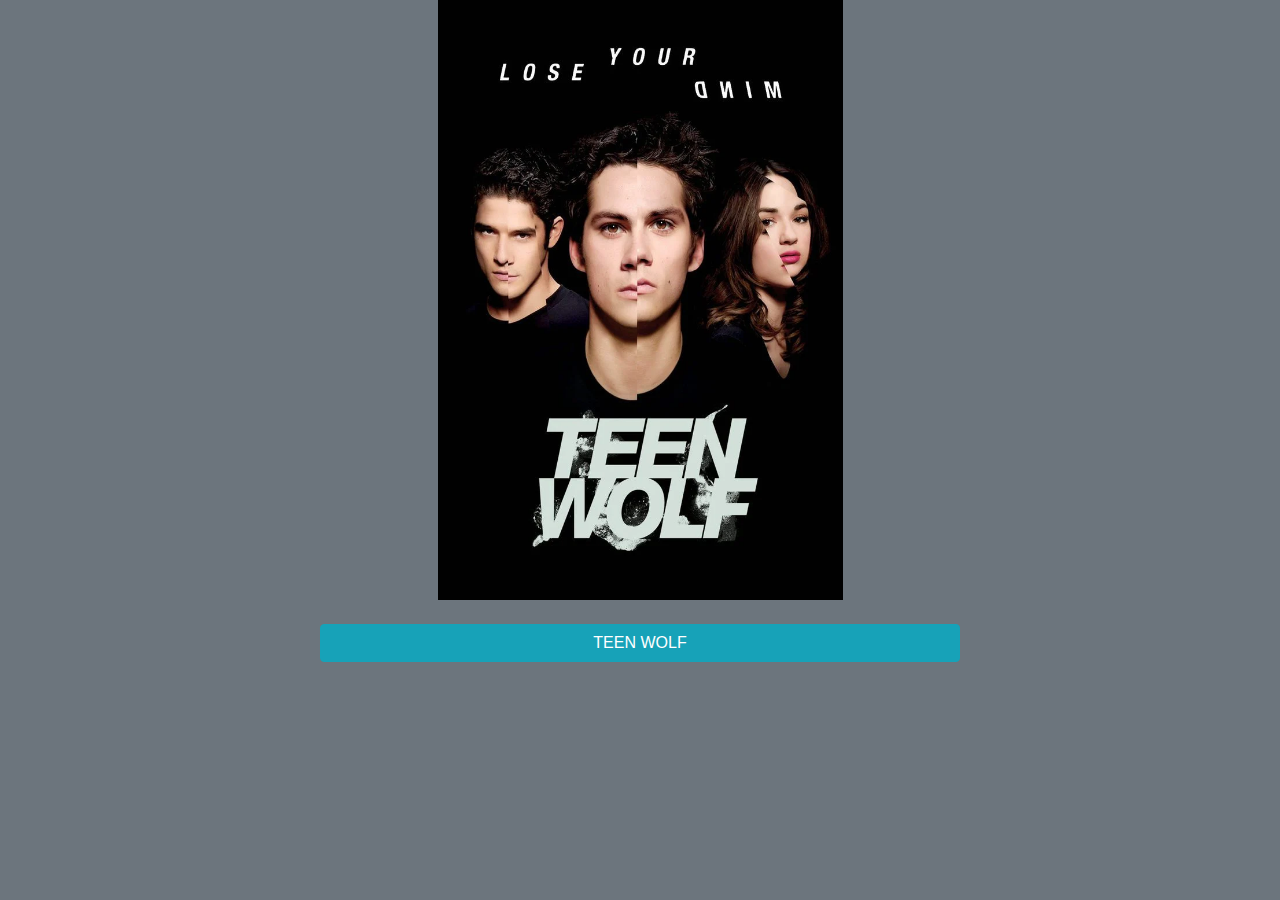
==== index.html @ f60181bb "Add files via upload" ====
<!DOCTYPE html>
<html lang="en">
<head>
    <meta charset="UTF-8">
    <meta name="viewport" content="width=device-width, initial-scale=1.0">
    <link rel="stylesheet" href="https://cdn.jsdelivr.net/npm/bootstrap@4.4.1/dist/css/bootstrap.min.css" integrity="sha384-Vkoo8x4CGsO3+Hhxv8T/Q5PaXtkKtu6ug5TOeNV6gBiFeWPGFN9MuhOf23Q9Ifjh" crossorigin="anonymous">
    <link rel="icon" href="wolf.ico">
    <title>Teen Wolf</title>
</head>
<body class="badge-secondary">

    <center>
        <img src="teen.webp" style="height: 600px;" class="img-fluid" >
    </center>
    <br>
    <center>
        <button class="btn btn-info"  style="width: 50%;">TEEN WOLF</button>
    </center>
</body>
</html>
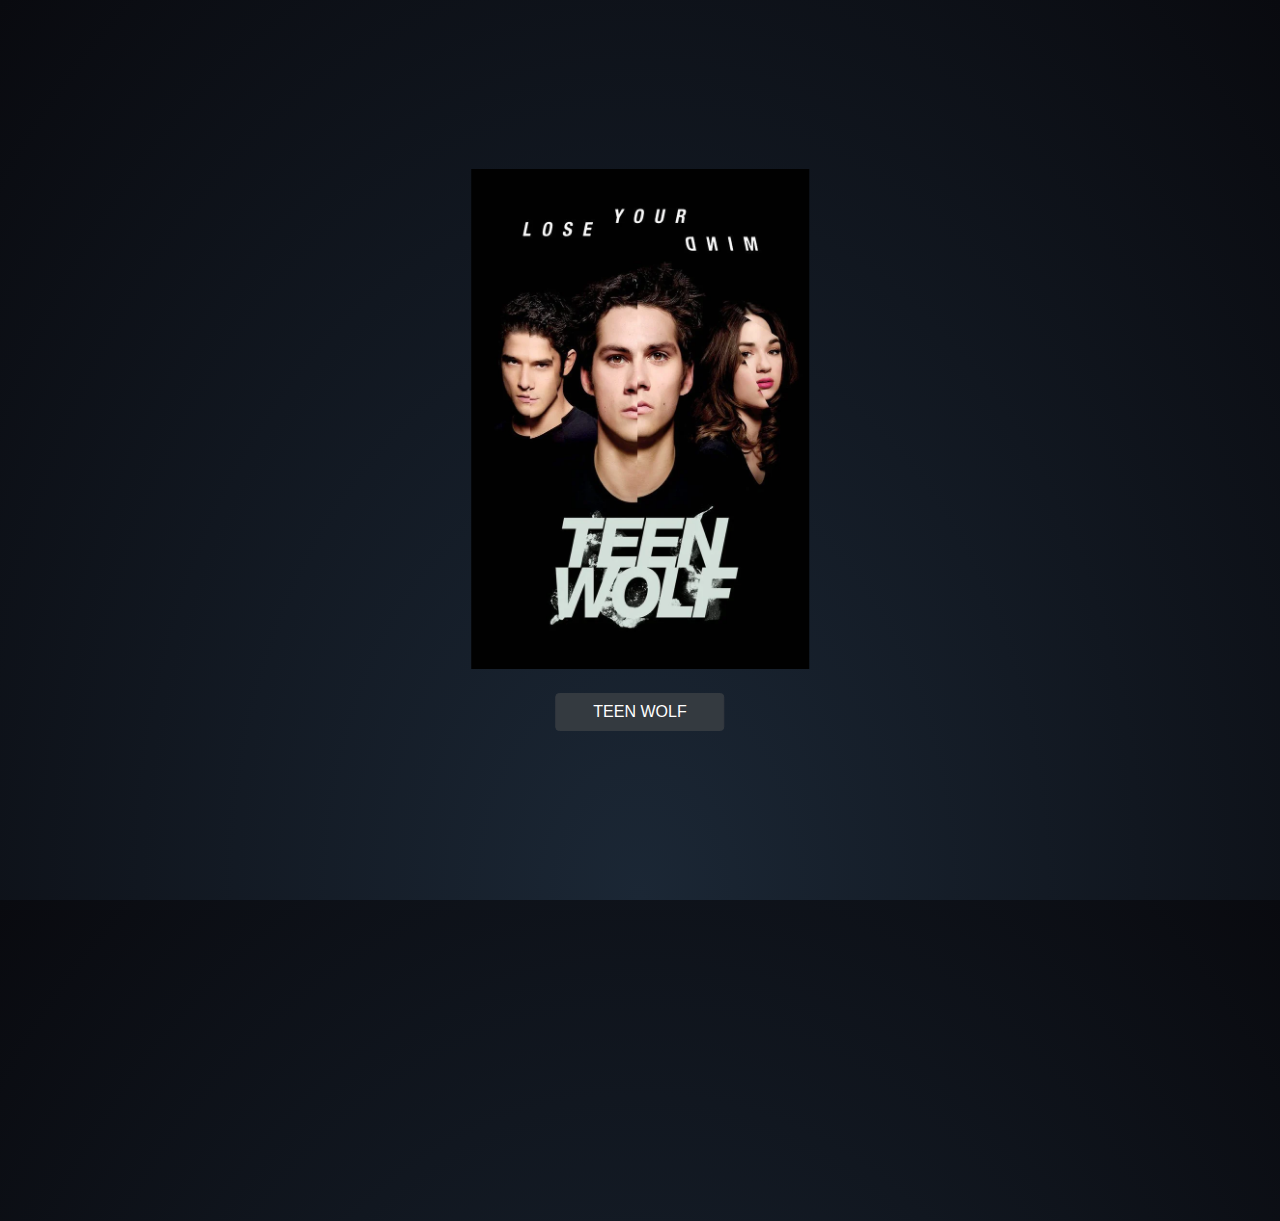
==== commit cc6cfca3: "Add files via upload" ====
--- a/index.html
+++ b/index.html
@@ -3,18 +3,51 @@
 <head>
     <meta charset="UTF-8">
     <meta name="viewport" content="width=device-width, initial-scale=1.0">
+    <link rel="stylesheet" href="style.css">
     <link rel="stylesheet" href="https://cdn.jsdelivr.net/npm/bootstrap@4.4.1/dist/css/bootstrap.min.css" integrity="sha384-Vkoo8x4CGsO3+Hhxv8T/Q5PaXtkKtu6ug5TOeNV6gBiFeWPGFN9MuhOf23Q9Ifjh" crossorigin="anonymous">
     <link rel="icon" href="wolf.ico">
     <title>Teen Wolf</title>
+
+
+
 </head>
-<body class="badge-secondary">
+<body>
 
+
+    <div class="night">
+        <div class="shooting_star"></div>
+        <div class="shooting_star"></div>
+        <div class="shooting_star"></div>
+        <div class="shooting_star"></div>
+        <div class="shooting_star"></div>
+        <div class="shooting_star"></div>
+        <div class="shooting_star"></div>
+        <div class="shooting_star"></div>
+        <div class="shooting_star"></div>
+        <div class="shooting_star"></div>
+        <div class="shooting_star"></div>
+        <div class="shooting_star"></div>
+        <div class="shooting_star"></div>
+        <div class="shooting_star"></div>
+        <div class="shooting_star"></div>
+        <div class="shooting_star"></div>
+        <div class="shooting_star"></div>
+        <div class="shooting_star"></div>
+        <div class="shooting_star"></div>
+        <div class="shooting_star"></div>
+      </div>
+
+ <div class="div2">
     <center>
-        <img src="teen.webp" style="height: 600px;" class="img-fluid" >
+        <img src="teen.webp" style="height: 500px;" class="img-fluid" >
     </center>
     <br>
     <center>
-        <button class="btn btn-info"  style="width: 50%;">TEEN WOLF</button>
+        <button class="btn btn-dark "  style="width: 50%;">TEEN WOLF</button>
     </center>
+ </div>
+
+    
+
 </body>
 </html>--- a/style.css
+++ b/style.css
@@ -0,0 +1,255 @@
+body {
+    background: radial-gradient(ellipse at bottom, #1b2735 0%, #090a0f 100%);
+    height: 100vh;
+    overflow: hidden;
+    display: flex;
+    font-family: "Anton", sans-serif;
+    justify-content: center;
+    align-items: center;
+}
+
+
+.div2{
+    position: absolute;
+    top: 50%; /* Centra verticalmente div2 */
+    left: 50%; /* Centra horizontalmente div2 */
+    transform: translate(-50%, -50%); /* Centra el punto central de div2 en el centro del contenedor */
+}
+
+.night {
+    position: relative;
+    width: 100%;
+    height: 100%;
+    transform: rotateZ(45deg);
+}
+.shooting_star {
+    position: absolute;
+    left: 50%;
+    top: 50%;
+    height: 2px;
+    background: linear-gradient(-45deg, rgba(95, 145, 255, 1), rgba(0, 0, 255, 0));
+    border-radius: 999px;
+    filter: drop-shadow(0 0 6px rgba(105, 155, 255, 1));
+    animation: tail 3000ms ease-in-out infinite, shooting 3000ms ease-in-out infinite;
+}
+.shooting_star::before {
+    content: "";
+    position: absolute;
+    top: calc(50% - 1px);
+    right: 0;
+    height: 2px;
+    background: linear-gradient(-45deg, rgba(0, 0, 255, 0), rgba(95, 145, 255, 1), rgba(0, 0, 255, 0));
+    transform: translateX(50%) rotateZ(45deg);
+    border-radius: 100%;
+    animation: shining 3000ms ease-in-out infinite;
+}
+.shooting_star::after {
+    content: "";
+    position: absolute;
+    top: calc(50% - 1px);
+    right: 0;
+    height: 2px;
+    background: linear-gradient(-45deg, rgba(0, 0, 255, 0), rgba(95, 145, 255, 1), rgba(0, 0, 255, 0));
+    transform: translateX(50%) rotateZ(45deg);
+    border-radius: 100%;
+    animation: shining 3000ms ease-in-out infinite;
+    transform: translateX(50%) rotateZ(-45deg);
+}
+.shooting_star:nth-child(1) {
+    top: calc(50% - 115px);
+    left: calc(50% - 88px);
+    animation-delay: 9355ms;
+}
+.shooting_star:nth-child(1)::before, .shooting_star:nth-child(1)::after {
+    animation-delay: 9355ms;
+}
+.shooting_star:nth-child(2) {
+    top: calc(50% - 3px);
+    left: calc(50% - 153px);
+    animation-delay: 5863ms;
+}
+.shooting_star:nth-child(2)::before, .shooting_star:nth-child(2)::after {
+    animation-delay: 5863ms;
+}
+.shooting_star:nth-child(3) {
+    top: calc(50% - -28px);
+    left: calc(50% - 42px);
+    animation-delay: 4068ms;
+}
+.shooting_star:nth-child(3)::before, .shooting_star:nth-child(3)::after {
+    animation-delay: 4068ms;
+}
+.shooting_star:nth-child(4) {
+    top: calc(50% - -145px);
+    left: calc(50% - 262px);
+    animation-delay: 7600ms;
+}
+.shooting_star:nth-child(4)::before, .shooting_star:nth-child(4)::after {
+    animation-delay: 7600ms;
+}
+.shooting_star:nth-child(5) {
+    top: calc(50% - -160px);
+    left: calc(50% - 97px);
+    animation-delay: 4128ms;
+}
+.shooting_star:nth-child(5)::before, .shooting_star:nth-child(5)::after {
+    animation-delay: 4128ms;
+}
+.shooting_star:nth-child(6) {
+    top: calc(50% - 189px);
+    left: calc(50% - 205px);
+    animation-delay: 5275ms;
+}
+.shooting_star:nth-child(6)::before, .shooting_star:nth-child(6)::after {
+    animation-delay: 5275ms;
+}
+.shooting_star:nth-child(7) {
+    top: calc(50% - -168px);
+    left: calc(50% - 155px);
+    animation-delay: 2971ms;
+}
+.shooting_star:nth-child(7)::before, .shooting_star:nth-child(7)::after {
+    animation-delay: 2971ms;
+}
+.shooting_star:nth-child(8) {
+    top: calc(50% - 85px);
+    left: calc(50% - 93px);
+    animation-delay: 4928ms;
+}
+.shooting_star:nth-child(8)::before, .shooting_star:nth-child(8)::after {
+    animation-delay: 4928ms;
+}
+.shooting_star:nth-child(9) {
+    top: calc(50% - 5px);
+    left: calc(50% - 252px);
+    animation-delay: 5086ms;
+}
+.shooting_star:nth-child(9)::before, .shooting_star:nth-child(9)::after {
+    animation-delay: 5086ms;
+}
+.shooting_star:nth-child(10) {
+    top: calc(50% - 166px);
+    left: calc(50% - 102px);
+    animation-delay: 3629ms;
+}
+.shooting_star:nth-child(10)::before, .shooting_star:nth-child(10)::after {
+    animation-delay: 3629ms;
+}
+.shooting_star:nth-child(11) {
+    top: calc(50% - -124px);
+    left: calc(50% - 55px);
+    animation-delay: 6304ms;
+}
+.shooting_star:nth-child(11)::before, .shooting_star:nth-child(11)::after {
+    animation-delay: 6304ms;
+}
+.shooting_star:nth-child(12) {
+    top: calc(50% - 94px);
+    left: calc(50% - 43px);
+    animation-delay: 1971ms;
+}
+.shooting_star:nth-child(12)::before, .shooting_star:nth-child(12)::after {
+    animation-delay: 1971ms;
+}
+.shooting_star:nth-child(13) {
+    top: calc(50% - 94px);
+    left: calc(50% - 200px);
+    animation-delay: 4205ms;
+}
+.shooting_star:nth-child(13)::before, .shooting_star:nth-child(13)::after {
+    animation-delay: 4205ms;
+}
+.shooting_star:nth-child(14) {
+    top: calc(50% - 122px);
+    left: calc(50% - 130px);
+    animation-delay: 4613ms;
+}
+.shooting_star:nth-child(14)::before, .shooting_star:nth-child(14)::after {
+    animation-delay: 4613ms;
+}
+.shooting_star:nth-child(15) {
+    top: calc(50% - -76px);
+    left: calc(50% - 30px);
+    animation-delay: 1623ms;
+}
+.shooting_star:nth-child(15)::before, .shooting_star:nth-child(15)::after {
+    animation-delay: 1623ms;
+}
+.shooting_star:nth-child(16) {
+    top: calc(50% - -109px);
+    left: calc(50% - 63px);
+    animation-delay: 2792ms;
+}
+.shooting_star:nth-child(16)::before, .shooting_star:nth-child(16)::after {
+    animation-delay: 2792ms;
+}
+.shooting_star:nth-child(17) {
+    top: calc(50% - 130px);
+    left: calc(50% - 174px);
+    animation-delay: 1461ms;
+}
+.shooting_star:nth-child(17)::before, .shooting_star:nth-child(17)::after {
+    animation-delay: 1461ms;
+}
+.shooting_star:nth-child(18) {
+    top: calc(50% - 180px);
+    left: calc(50% - 88px);
+    animation-delay: 6013ms;
+}
+.shooting_star:nth-child(18)::before, .shooting_star:nth-child(18)::after {
+    animation-delay: 6013ms;
+}
+.shooting_star:nth-child(19) {
+    top: calc(50% - 36px);
+    left: calc(50% - 80px);
+    animation-delay: 7129ms;
+}
+.shooting_star:nth-child(19)::before, .shooting_star:nth-child(19)::after {
+    animation-delay: 7129ms;
+}
+.shooting_star:nth-child(20) {
+    top: calc(50% - 12px);
+    left: calc(50% - 283px);
+    animation-delay: 3616ms;
+}
+.shooting_star:nth-child(20)::before, .shooting_star:nth-child(20)::after {
+    animation-delay: 3616ms;
+}
+@keyframes tail {
+    0% {
+        width: 0;
+   }
+    30% {
+        width: 100px;
+   }
+    100% {
+        width: 0;
+   }
+}
+@keyframes shining {
+    0% {
+        width: 0;
+   }
+    50% {
+        width: 30px;
+   }
+    100% {
+        width: 0;
+   }
+}
+@keyframes shooting {
+    0% {
+        transform: translateX(0);
+   }
+    100% {
+        transform: translateX(300px);
+   }
+}
+@keyframes sky {
+    0% {
+        transform: rotate(45deg);
+   }
+    100% {
+        transform: rotate(405deg);
+   }
+}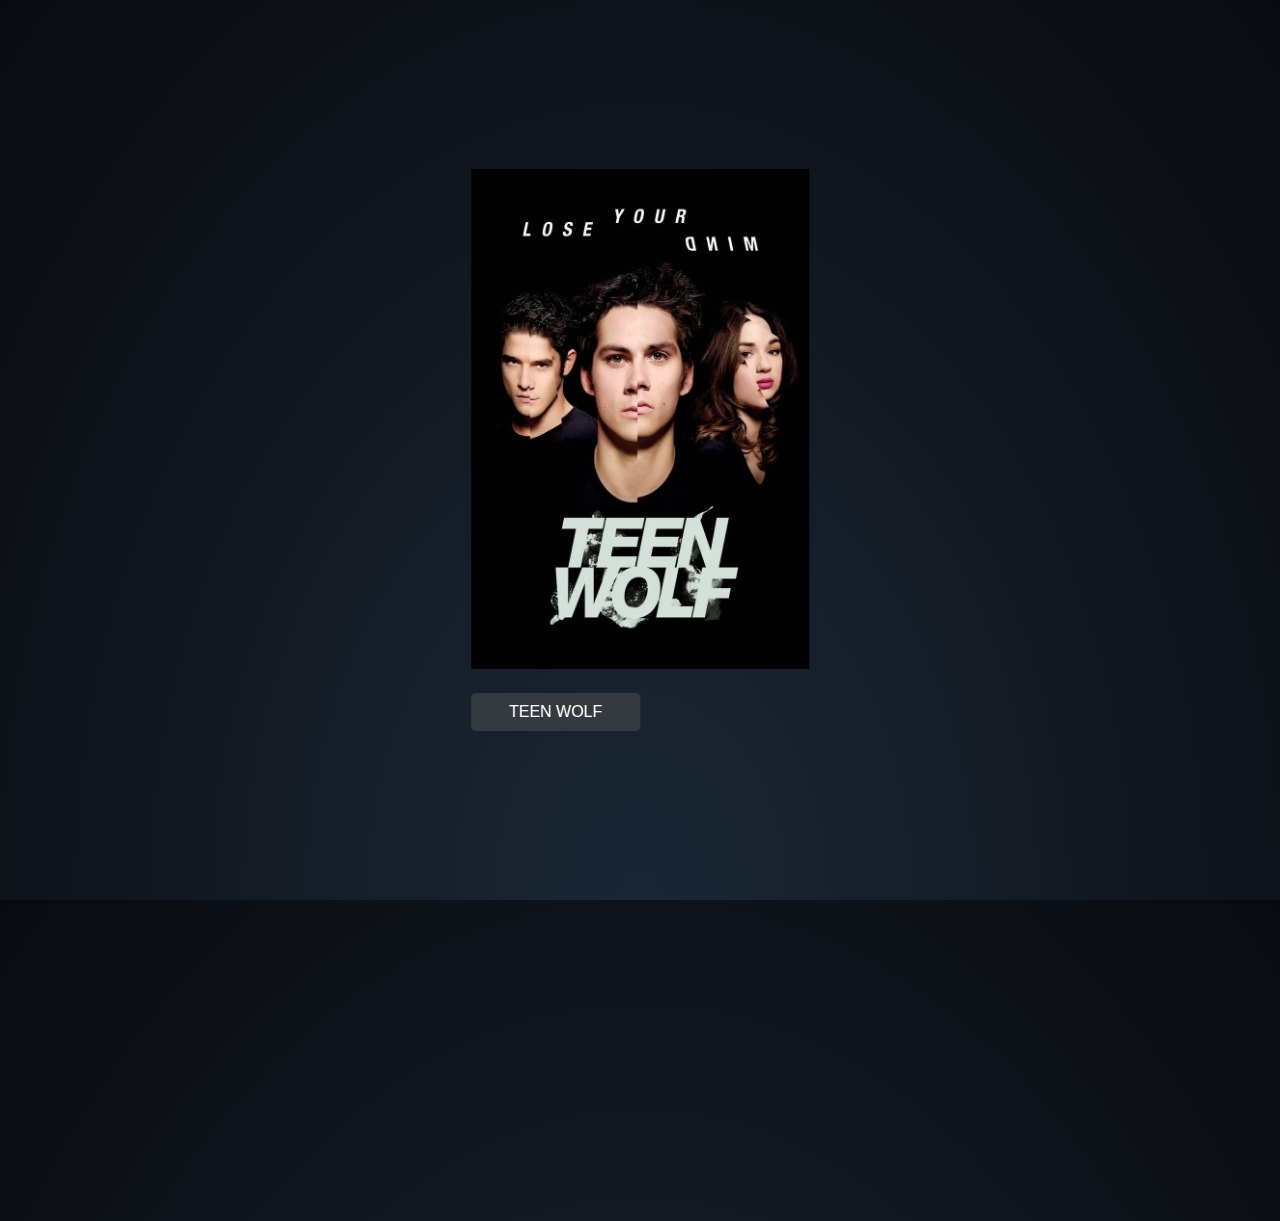
==== commit 32d035f3: "Add files via upload" ====
--- a/index.html
+++ b/index.html
@@ -42,12 +42,24 @@
         <img src="teen.webp" style="height: 500px;" class="img-fluid" >
     </center>
     <br>
-    <center>
+    <div>
         <button class="btn btn-dark "  style="width: 50%;">TEEN WOLF</button>
-    </center>
+    </div>
  </div>
 
     
 
+
+ <style>
+    /* Estilos personalizados para dispositivos móviles */
+    @media (max-width: 768px) {
+        /* Ajusta el tamaño de la imagen para dispositivos móviles */
+        .div2 img {
+            max-width: 100%;
+            height: auto;
+        }
+    }
+</style>
+
 </body>
 </html>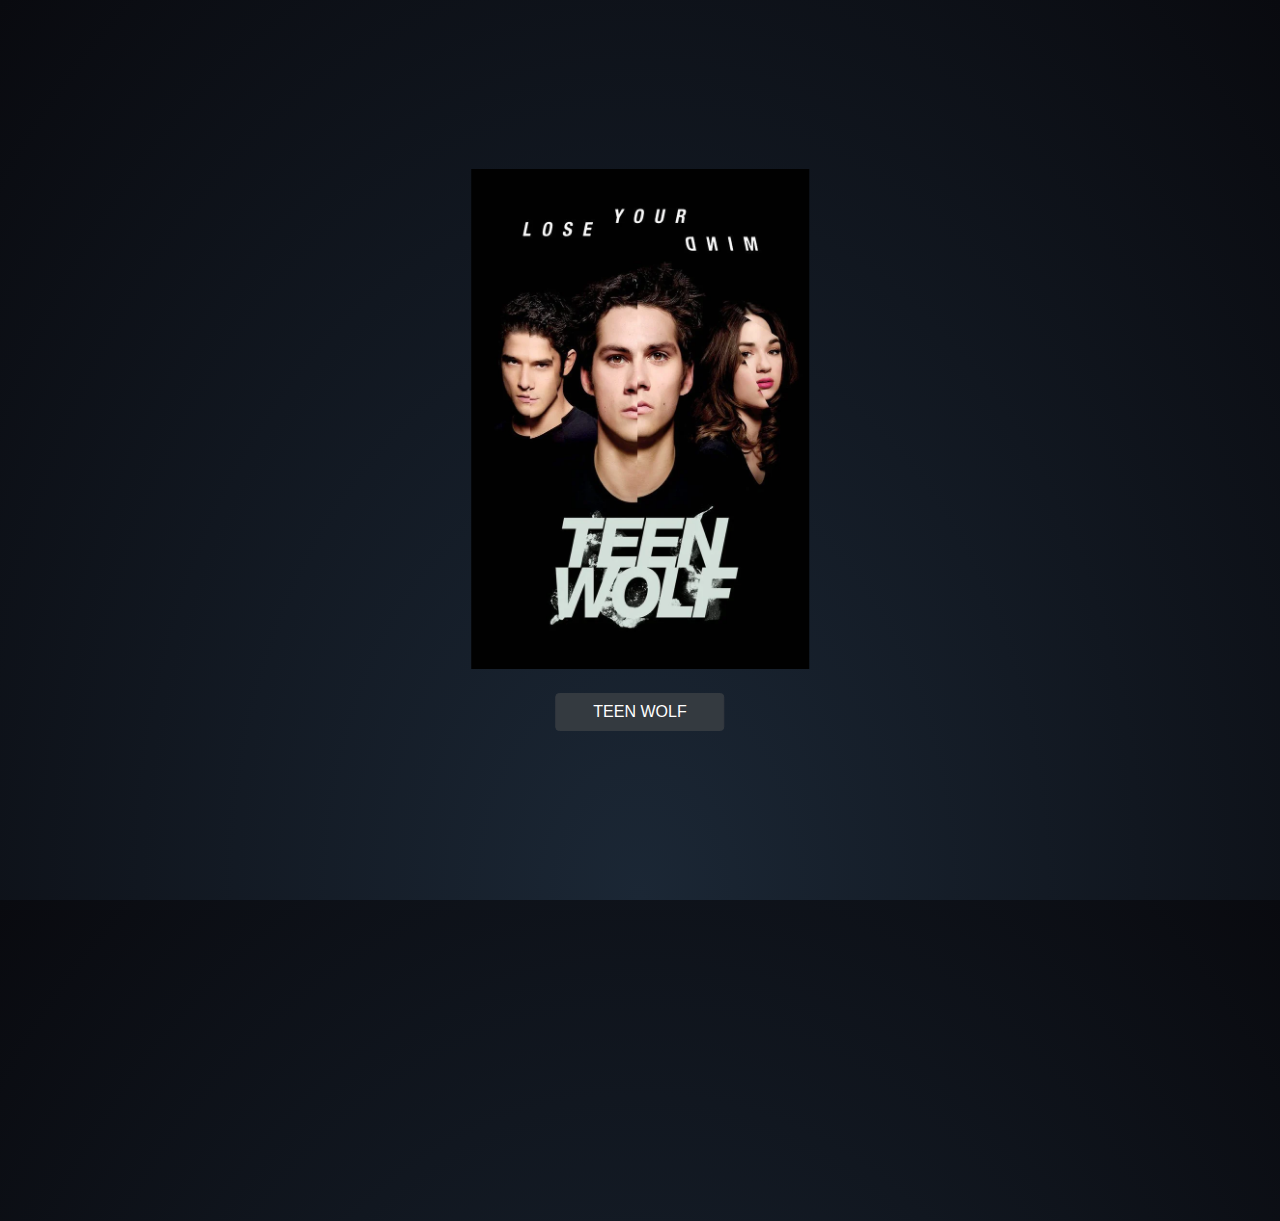
==== commit 82097e54: "Add files via upload" ====
--- a/index.html
+++ b/index.html
@@ -42,24 +42,12 @@
         <img src="teen.webp" style="height: 500px;" class="img-fluid" >
     </center>
     <br>
-    <div>
+    <center>
         <button class="btn btn-dark "  style="width: 50%;">TEEN WOLF</button>
-    </div>
+    </center>
  </div>
 
     
 
-
- <style>
-    /* Estilos personalizados para dispositivos móviles */
-    @media (max-width: 768px) {
-        /* Ajusta el tamaño de la imagen para dispositivos móviles */
-        .div2 img {
-            max-width: 100%;
-            height: auto;
-        }
-    }
-</style>
-
 </body>
 </html>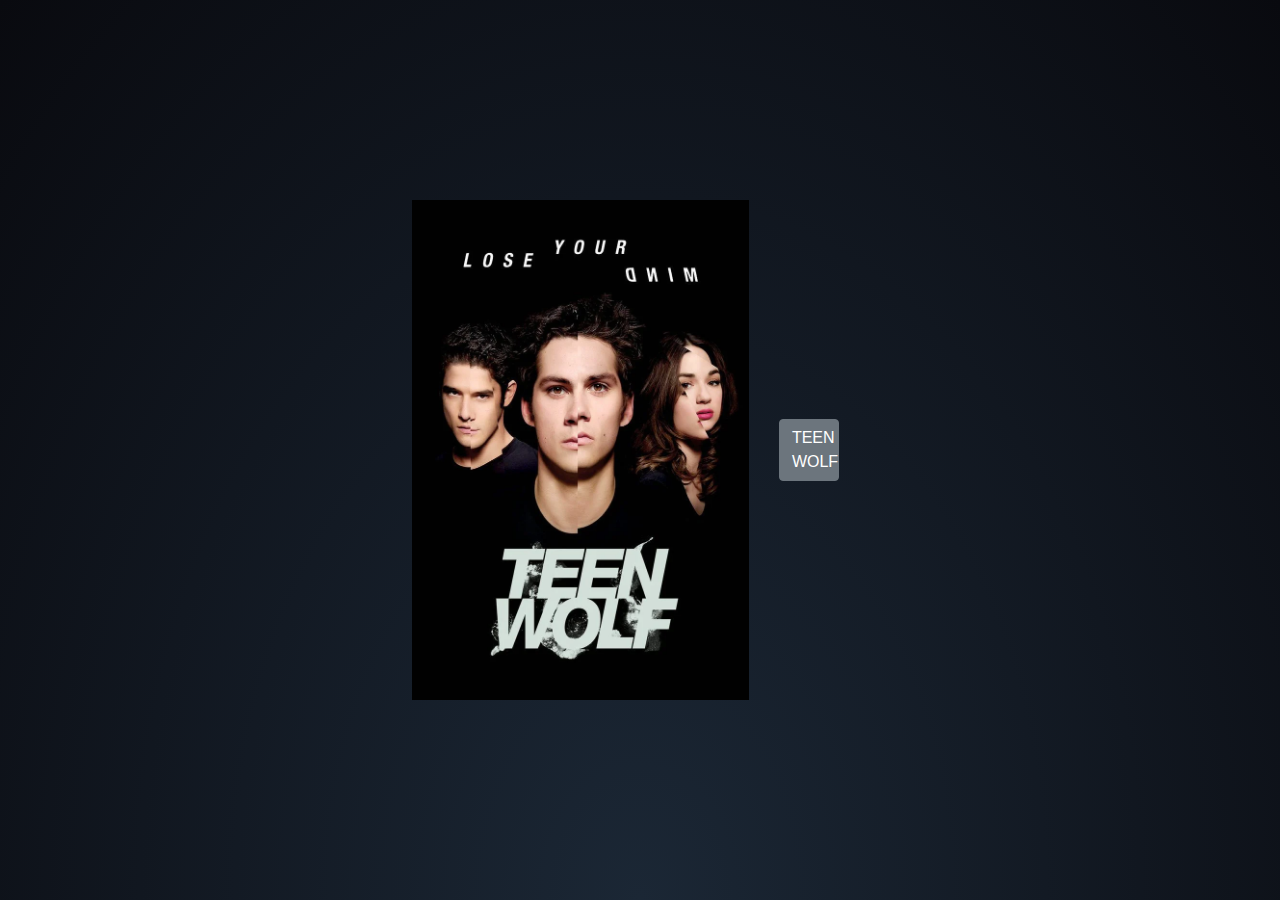
==== commit f43b7a25: "Add files via upload" ====
--- a/index.html
+++ b/index.html
@@ -7,45 +7,18 @@
     <link rel="stylesheet" href="https://cdn.jsdelivr.net/npm/bootstrap@4.4.1/dist/css/bootstrap.min.css" integrity="sha384-Vkoo8x4CGsO3+Hhxv8T/Q5PaXtkKtu6ug5TOeNV6gBiFeWPGFN9MuhOf23Q9Ifjh" crossorigin="anonymous">
     <link rel="icon" href="wolf.ico">
     <title>Teen Wolf</title>
+</head>
 
-
-
-</head>
+<br>
 <body>
 
-
-    <div class="night">
-        <div class="shooting_star"></div>
-        <div class="shooting_star"></div>
-        <div class="shooting_star"></div>
-        <div class="shooting_star"></div>
-        <div class="shooting_star"></div>
-        <div class="shooting_star"></div>
-        <div class="shooting_star"></div>
-        <div class="shooting_star"></div>
-        <div class="shooting_star"></div>
-        <div class="shooting_star"></div>
-        <div class="shooting_star"></div>
-        <div class="shooting_star"></div>
-        <div class="shooting_star"></div>
-        <div class="shooting_star"></div>
-        <div class="shooting_star"></div>
-        <div class="shooting_star"></div>
-        <div class="shooting_star"></div>
-        <div class="shooting_star"></div>
-        <div class="shooting_star"></div>
-        <div class="shooting_star"></div>
-      </div>
-
- <div class="div2">
     <center>
         <img src="teen.webp" style="height: 500px;" class="img-fluid" >
     </center>
     <br>
     <center>
-        <button class="btn btn-dark "  style="width: 50%;">TEEN WOLF</button>
+        <button class="btn btn-secondary"  style="width: 50%;"><span>TEEN WOLF</span></button>
     </center>
- </div>
 
     
 
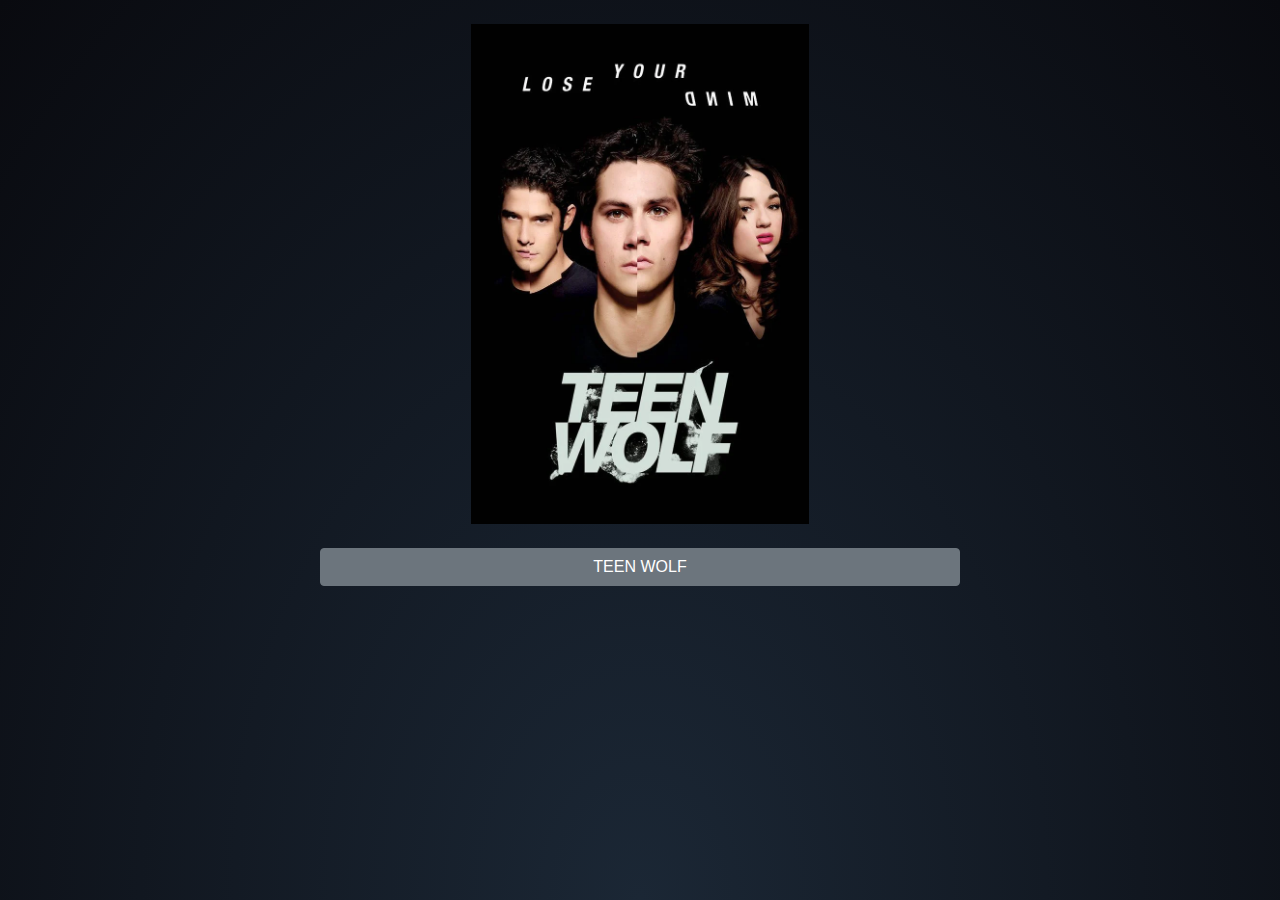
==== commit 4e149d3b: "Add files via upload" ====
--- a/index.html
+++ b/index.html
@@ -17,7 +17,7 @@
     </center>
     <br>
     <center>
-        <button class="btn btn-secondary"  style="width: 50%;"><span>TEEN WOLF</span></button>
+        <button class="btn btn-secondary"  style="width: 50%;">TEEN WOLF</button>
     </center>
 
     
--- a/style.css
+++ b/style.css
@@ -1,255 +1,10 @@
 body {
     background: radial-gradient(ellipse at bottom, #1b2735 0%, #090a0f 100%);
     height: 100vh;
-    overflow: hidden;
-    display: flex;
-    font-family: "Anton", sans-serif;
     justify-content: center;
     align-items: center;
 }
 
 
-.div2{
-    position: absolute;
-    top: 50%; /* Centra verticalmente div2 */
-    left: 50%; /* Centra horizontalmente div2 */
-    transform: translate(-50%, -50%); /* Centra el punto central de div2 en el centro del contenedor */
-}
 
-.night {
-    position: relative;
-    width: 100%;
-    height: 100%;
-    transform: rotateZ(45deg);
-}
-.shooting_star {
-    position: absolute;
-    left: 50%;
-    top: 50%;
-    height: 2px;
-    background: linear-gradient(-45deg, rgba(95, 145, 255, 1), rgba(0, 0, 255, 0));
-    border-radius: 999px;
-    filter: drop-shadow(0 0 6px rgba(105, 155, 255, 1));
-    animation: tail 3000ms ease-in-out infinite, shooting 3000ms ease-in-out infinite;
-}
-.shooting_star::before {
-    content: "";
-    position: absolute;
-    top: calc(50% - 1px);
-    right: 0;
-    height: 2px;
-    background: linear-gradient(-45deg, rgba(0, 0, 255, 0), rgba(95, 145, 255, 1), rgba(0, 0, 255, 0));
-    transform: translateX(50%) rotateZ(45deg);
-    border-radius: 100%;
-    animation: shining 3000ms ease-in-out infinite;
-}
-.shooting_star::after {
-    content: "";
-    position: absolute;
-    top: calc(50% - 1px);
-    right: 0;
-    height: 2px;
-    background: linear-gradient(-45deg, rgba(0, 0, 255, 0), rgba(95, 145, 255, 1), rgba(0, 0, 255, 0));
-    transform: translateX(50%) rotateZ(45deg);
-    border-radius: 100%;
-    animation: shining 3000ms ease-in-out infinite;
-    transform: translateX(50%) rotateZ(-45deg);
-}
-.shooting_star:nth-child(1) {
-    top: calc(50% - 115px);
-    left: calc(50% - 88px);
-    animation-delay: 9355ms;
-}
-.shooting_star:nth-child(1)::before, .shooting_star:nth-child(1)::after {
-    animation-delay: 9355ms;
-}
-.shooting_star:nth-child(2) {
-    top: calc(50% - 3px);
-    left: calc(50% - 153px);
-    animation-delay: 5863ms;
-}
-.shooting_star:nth-child(2)::before, .shooting_star:nth-child(2)::after {
-    animation-delay: 5863ms;
-}
-.shooting_star:nth-child(3) {
-    top: calc(50% - -28px);
-    left: calc(50% - 42px);
-    animation-delay: 4068ms;
-}
-.shooting_star:nth-child(3)::before, .shooting_star:nth-child(3)::after {
-    animation-delay: 4068ms;
-}
-.shooting_star:nth-child(4) {
-    top: calc(50% - -145px);
-    left: calc(50% - 262px);
-    animation-delay: 7600ms;
-}
-.shooting_star:nth-child(4)::before, .shooting_star:nth-child(4)::after {
-    animation-delay: 7600ms;
-}
-.shooting_star:nth-child(5) {
-    top: calc(50% - -160px);
-    left: calc(50% - 97px);
-    animation-delay: 4128ms;
-}
-.shooting_star:nth-child(5)::before, .shooting_star:nth-child(5)::after {
-    animation-delay: 4128ms;
-}
-.shooting_star:nth-child(6) {
-    top: calc(50% - 189px);
-    left: calc(50% - 205px);
-    animation-delay: 5275ms;
-}
-.shooting_star:nth-child(6)::before, .shooting_star:nth-child(6)::after {
-    animation-delay: 5275ms;
-}
-.shooting_star:nth-child(7) {
-    top: calc(50% - -168px);
-    left: calc(50% - 155px);
-    animation-delay: 2971ms;
-}
-.shooting_star:nth-child(7)::before, .shooting_star:nth-child(7)::after {
-    animation-delay: 2971ms;
-}
-.shooting_star:nth-child(8) {
-    top: calc(50% - 85px);
-    left: calc(50% - 93px);
-    animation-delay: 4928ms;
-}
-.shooting_star:nth-child(8)::before, .shooting_star:nth-child(8)::after {
-    animation-delay: 4928ms;
-}
-.shooting_star:nth-child(9) {
-    top: calc(50% - 5px);
-    left: calc(50% - 252px);
-    animation-delay: 5086ms;
-}
-.shooting_star:nth-child(9)::before, .shooting_star:nth-child(9)::after {
-    animation-delay: 5086ms;
-}
-.shooting_star:nth-child(10) {
-    top: calc(50% - 166px);
-    left: calc(50% - 102px);
-    animation-delay: 3629ms;
-}
-.shooting_star:nth-child(10)::before, .shooting_star:nth-child(10)::after {
-    animation-delay: 3629ms;
-}
-.shooting_star:nth-child(11) {
-    top: calc(50% - -124px);
-    left: calc(50% - 55px);
-    animation-delay: 6304ms;
-}
-.shooting_star:nth-child(11)::before, .shooting_star:nth-child(11)::after {
-    animation-delay: 6304ms;
-}
-.shooting_star:nth-child(12) {
-    top: calc(50% - 94px);
-    left: calc(50% - 43px);
-    animation-delay: 1971ms;
-}
-.shooting_star:nth-child(12)::before, .shooting_star:nth-child(12)::after {
-    animation-delay: 1971ms;
-}
-.shooting_star:nth-child(13) {
-    top: calc(50% - 94px);
-    left: calc(50% - 200px);
-    animation-delay: 4205ms;
-}
-.shooting_star:nth-child(13)::before, .shooting_star:nth-child(13)::after {
-    animation-delay: 4205ms;
-}
-.shooting_star:nth-child(14) {
-    top: calc(50% - 122px);
-    left: calc(50% - 130px);
-    animation-delay: 4613ms;
-}
-.shooting_star:nth-child(14)::before, .shooting_star:nth-child(14)::after {
-    animation-delay: 4613ms;
-}
-.shooting_star:nth-child(15) {
-    top: calc(50% - -76px);
-    left: calc(50% - 30px);
-    animation-delay: 1623ms;
-}
-.shooting_star:nth-child(15)::before, .shooting_star:nth-child(15)::after {
-    animation-delay: 1623ms;
-}
-.shooting_star:nth-child(16) {
-    top: calc(50% - -109px);
-    left: calc(50% - 63px);
-    animation-delay: 2792ms;
-}
-.shooting_star:nth-child(16)::before, .shooting_star:nth-child(16)::after {
-    animation-delay: 2792ms;
-}
-.shooting_star:nth-child(17) {
-    top: calc(50% - 130px);
-    left: calc(50% - 174px);
-    animation-delay: 1461ms;
-}
-.shooting_star:nth-child(17)::before, .shooting_star:nth-child(17)::after {
-    animation-delay: 1461ms;
-}
-.shooting_star:nth-child(18) {
-    top: calc(50% - 180px);
-    left: calc(50% - 88px);
-    animation-delay: 6013ms;
-}
-.shooting_star:nth-child(18)::before, .shooting_star:nth-child(18)::after {
-    animation-delay: 6013ms;
-}
-.shooting_star:nth-child(19) {
-    top: calc(50% - 36px);
-    left: calc(50% - 80px);
-    animation-delay: 7129ms;
-}
-.shooting_star:nth-child(19)::before, .shooting_star:nth-child(19)::after {
-    animation-delay: 7129ms;
-}
-.shooting_star:nth-child(20) {
-    top: calc(50% - 12px);
-    left: calc(50% - 283px);
-    animation-delay: 3616ms;
-}
-.shooting_star:nth-child(20)::before, .shooting_star:nth-child(20)::after {
-    animation-delay: 3616ms;
-}
-@keyframes tail {
-    0% {
-        width: 0;
-   }
-    30% {
-        width: 100px;
-   }
-    100% {
-        width: 0;
-   }
-}
-@keyframes shining {
-    0% {
-        width: 0;
-   }
-    50% {
-        width: 30px;
-   }
-    100% {
-        width: 0;
-   }
-}
-@keyframes shooting {
-    0% {
-        transform: translateX(0);
-   }
-    100% {
-        transform: translateX(300px);
-   }
-}
-@keyframes sky {
-    0% {
-        transform: rotate(45deg);
-   }
-    100% {
-        transform: rotate(405deg);
-   }
-}+
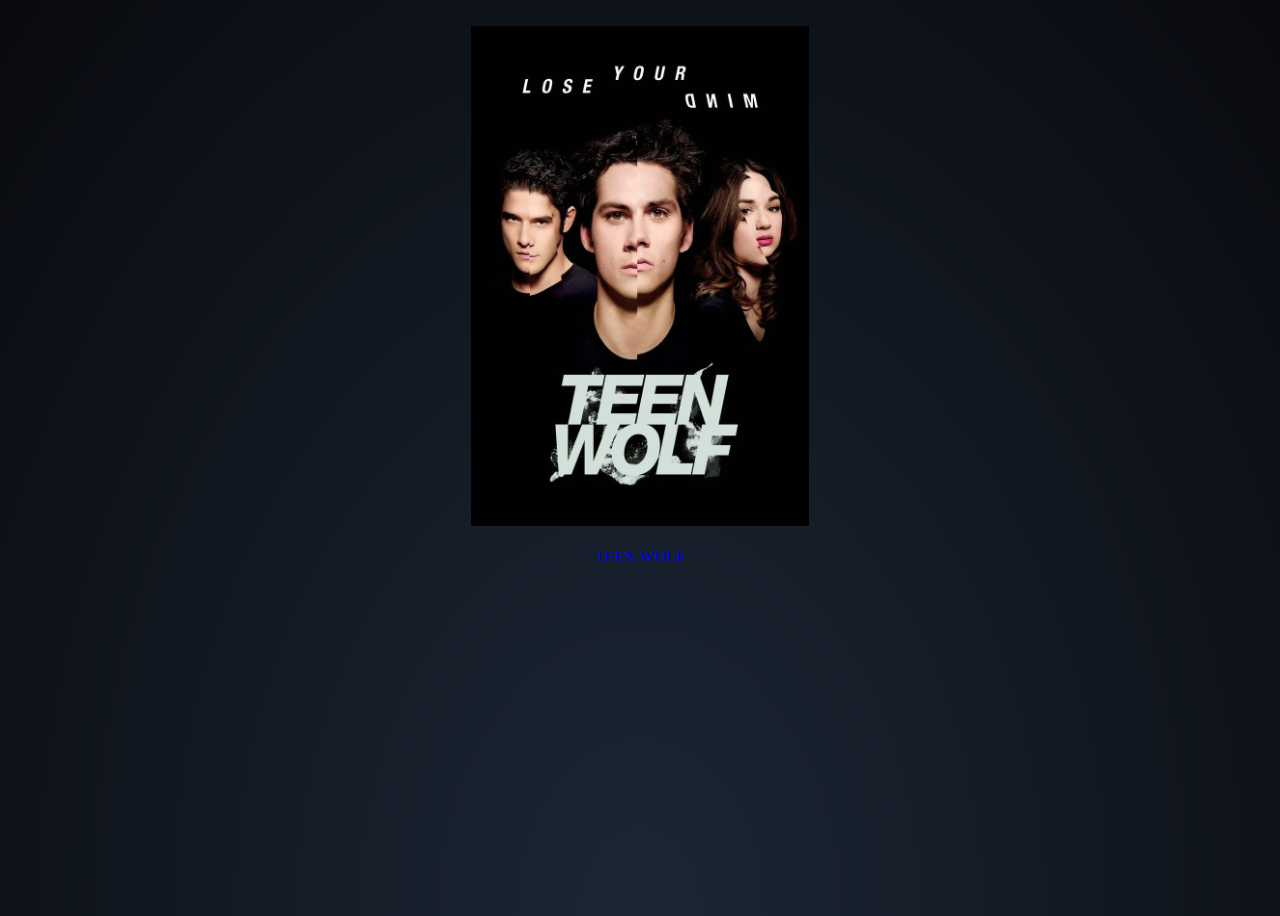
==== commit 9e581818: "Add files via upload" ====
--- a/index.html
+++ b/index.html
@@ -3,8 +3,10 @@
 <head>
     <meta charset="UTF-8">
     <meta name="viewport" content="width=device-width, initial-scale=1.0">
+    <meta name="theme-color" content="#2922AC">
+    <link rel="manifest" href="manifest.json">
     <link rel="stylesheet" href="style.css">
-    <link rel="stylesheet" href="https://cdn.jsdelivr.net/npm/bootstrap@4.4.1/dist/css/bootstrap.min.css" integrity="sha384-Vkoo8x4CGsO3+Hhxv8T/Q5PaXtkKtu6ug5TOeNV6gBiFeWPGFN9MuhOf23Q9Ifjh" crossorigin="anonymous">
+    <link href="https://cdn.jsdelivr.net/npm/bootstrap@5.0.2/dist/css/bootstrap.min.css" rel="stylesheet" integrity="sha384-EVSTQN3/azprG1Anm3QDgpJLIm9Nao0Yz1ztcQTwFspd3yD65VohhpuuCOmLASjC" crossorigin="anonymous">
     <link rel="icon" href="wolf.ico">
     <title>Teen Wolf</title>
 </head>
@@ -17,10 +19,13 @@
     </center>
     <br>
     <center>
-        <button class="btn btn-secondary"  style="width: 50%;">TEEN WOLF</button>
+        <a class="btn btn-secondary" style="width: 50%;" href="personaje.html">TEEN WOLF</a>
     </center>
 
     
 
+
+    <script src="appWolf.js"></script>
+    <script src="app.js"></script>
 </body>
 </html>